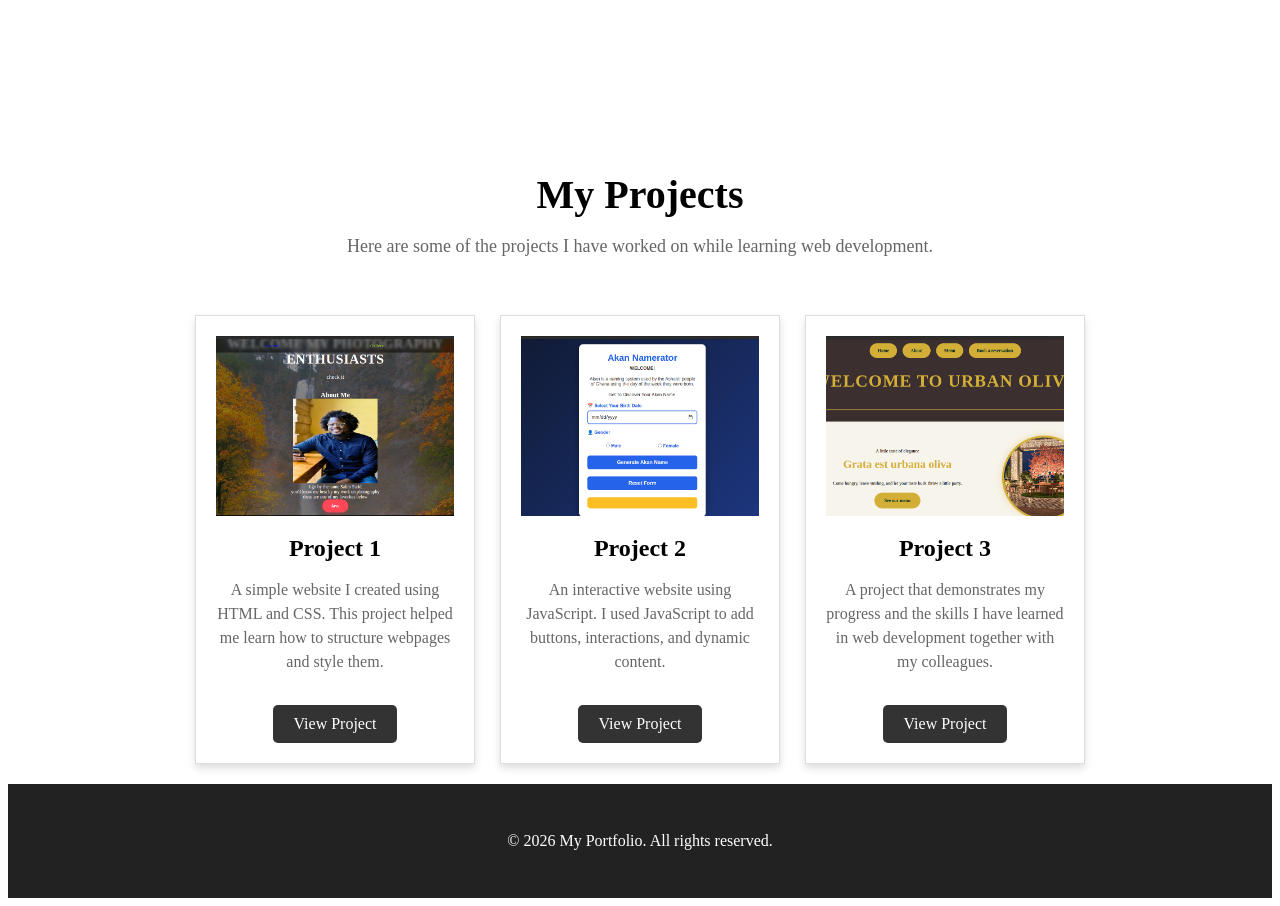
==== portfolio.html @ 24ae62ef "initial commit" ====
<!DOCTYPE html>
<html lang="en">
<head>
    <meta charset="UTF-8">
    <meta name="viewport" content="width=device-width, initial-scale=1.0">
    <title>My Portfolio</title>
    <link rel="stylesheet" href="style.css">
</head>

<body>

    <div class="nav-trigger"></div>

    <nav class="navbar">

        <div class="logo">
            <img src="Black and White Simple Personal RS Initials Logo.png" alt="logo">
            <span>My Portfolio</span>
        </div>

        <ul>
            <li><a href="index.html">Home</a></li>
            <li><a href="portfolio.html">Works</a></li>
            <li><a href="contact.html">Contact</a></li>
        </ul>

    </nav>

    <main class="main-content">

        <section class="portfolio-header">

            <h1>My Projects</h1>

            <p>
                Here are some of the projects I have worked on
                while learning web development.
            </p>

        </section>


        <section class="portfolio-container">

            <article class="portfolio-item">

                <img src="first project.png" alt="Project 1">

                <h2>Project 1</h2>

                <p>
                    A simple website I created using HTML and CSS.
                    This project helped me learn how to structure
                    webpages and style them.
                </p>

                <a href="https://saloyo001.github.io/photo/" class="project-button">
                    View Project
                </a>

            </article>


            <article class="portfolio-item">

                <img src="second project.png" alt="Project 2">

                <h2>Project 2</h2>

                <p>
                    An interactive website using JavaScript.
                    I used JavaScript to add buttons, interactions,
                    and dynamic content.
                </p>

                <a href="https://saloyo001.github.io/akan-namer/" class="project-button">
                    View Project
                </a>

            </article>



            <article class="portfolio-item">

                <img src="third project.png" alt="Project 3">

                <h2>Project 3</h2>

                <p>
                    A project that demonstrates my progress and
                    the skills I have learned in web development together with my colleagues.
                </p>

                <a href="https://saloyo001.github.io/final-project/" class="project-button">
                    View Project
                </a>

            </article>

        </section>

    </main>


    <footer id="footer">

        <p>&copy; 2026 My Portfolio. All rights reserved.</p>

    </footer>

    <script src="script.js"></script>

</body>
</html>
---- style.css ----
.nav-trigger {
    position: fixed;
    left: 0;
    top: 0;
    width: 30px;
    height: 100vh;
    z-index: 1001;
}

.navbar {
    position: fixed;
    left: -200px;
    top: 0;
    width: 200px;
    height: 100vh;
    background-color: #333;
    padding: 2em 1em;
    box-sizing: border-box;
    z-index: 1000;
    transition: left 0.3s ease;
}

.navbar.open {
    left: 0;
}

.navbar ul {
    list-style: none;
    margin: 0;
    padding: 0;
}

.navbar li {
    margin: 1.5em 0;
}

.navbar li a {
    color: #fff;
    text-decoration: none;
    font-size: 1.2em;
}

.main-content {
    padding-top: 5em;
    margin-left: 0;
    width: 100%;
    box-sizing: border-box;
    transition: margin-left 0.3s ease, width 0.3s ease;
}

.main-content.sidebar-open {
    margin-left: 200px;
    width: calc(100% - 200px);
}
.logo {
    display: flex;
    align-items: center;
    gap: 10px;
    color: white;
    font-size: 1.2em;
    font-weight: bold;
    margin-bottom: 2em;
}

.logo img {
    width: 45px;
    height: 45px;
    border-radius: 50%;
    object-fit: cover;
}

.hero {
    background-color: #333;
    color: white;
    text-align: center;
    padding: 100px 20px;
}

.hero h1 {
    font-size: 40px;
    margin-bottom: 20px;
}

.hero p {
    font-size: 18px;
    margin-bottom: 30px;
}

.hero a {
    background-color: white;
    color: #333;
    padding: 12px 25px;
    text-decoration: none;
    border-radius: 5px;
}

.hero a:hover {
    background-color: #ddd;
}

#riddle {
    width: calc(100% - 2em);
    box-sizing: border-box;
    background-color: #f5f5f5;
    padding: 2em;
    margin: 2em 1em;
    border-radius: 10px;
    box-shadow: 0 4px 8px rgba(0, 0, 0, 0.1);
}

#riddle h2 {
    margin-bottom: 1em;
}

#riddle-question {
    font-size: 1.2em;
    margin-bottom: 1em;
}

#answer-button {
    padding: 0.7em 1.5em;
    background-color: #333;
    color: white;
    border: none;
    border-radius: 5px;
    cursor: pointer;
}

#answer-button:hover {
    background-color: #555;
}

#riddle-answer {
    font-weight: bold;
    color: #666;
    margin-top: 1em;
}

#footer {
    background-color: #222;
    color: #fff;
    padding: 2em;
    text-align: center;
    width: 100%;
    box-sizing: border-box;
    transition: margin-left 0.3s ease, width 0.3s ease;
}

#footer.sidebar-open {
    margin-left: 200px;
    width: calc(100% - 200px);
}
.portfolio-header {
    text-align: center;
    padding: 50px 20px 20px;
}

.portfolio-header h1 {
    font-size: 40px;
    margin-bottom: 15px;
}

.portfolio-header p {
    font-size: 18px;
    color: #666;
}

.portfolio-container {
    display: flex;
    flex-wrap: wrap;
    justify-content: center;
    gap: 25px;
    padding: 20px;
}

.portfolio-item {
    background-color: white;
    border: 1px solid #ddd;
    width: 280px;
    padding: 20px;
    box-sizing: border-box;
    box-shadow: 0 4px 8px #ddd;
    text-align: center;
}

.portfolio-item img {
    width: 100%;
    height: 180px;
    object-fit: cover;
}

.portfolio-item h2 {
    margin: 15px 0 10px;
}

.portfolio-item p {
    color: #666;
    line-height: 1.5;
}

.project-button {
    display: inline-block;
    margin-top: 15px;
    padding: 10px 20px;
    background-color: #333;
    color: white;
    text-decoration: none;
    border-radius: 5px;
}

.project-button:hover {
    background-color: #555;
}
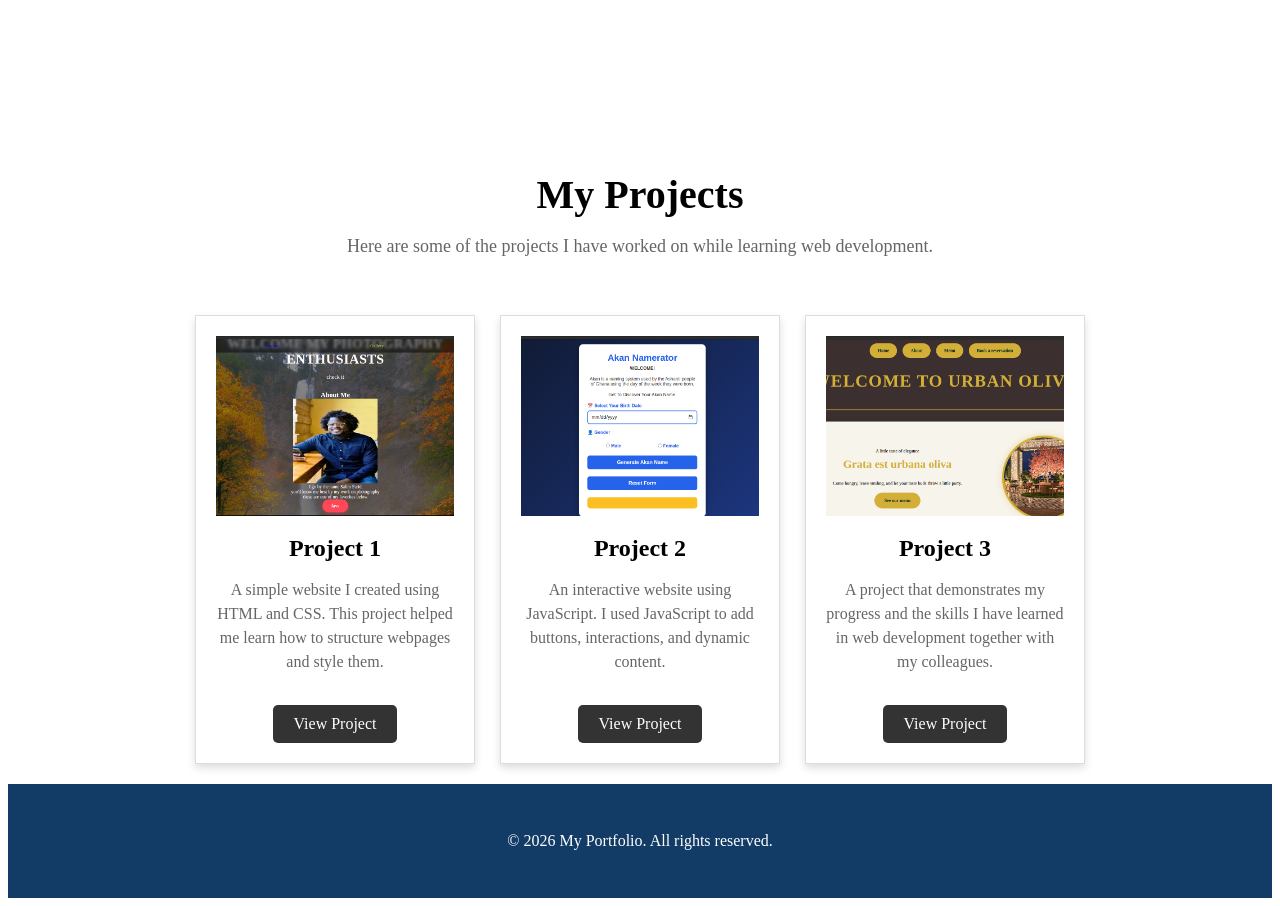
==== commit 9446f59d: "minor bug fixes" ====
--- a/portfolio.html
+++ b/portfolio.html
@@ -21,7 +21,6 @@
         <ul>
             <li><a href="index.html">Home</a></li>
             <li><a href="portfolio.html">Works</a></li>
-            <li><a href="contact.html">Contact</a></li>
         </ul>
 
     </nav>
--- a/style.css
+++ b/style.css
@@ -13,7 +13,7 @@
     top: 0;
     width: 200px;
     height: 100vh;
-    background-color: #333;
+    background-color: #123B66;
     padding: 2em 1em;
     box-sizing: border-box;
     z-index: 1000;
@@ -70,8 +70,8 @@
 }
 
 .hero {
-    background-color: #333;
-    color: white;
+    background-color: beige;
+    color: black;
     text-align: center;
     padding: 100px 20px;
 }
@@ -87,8 +87,8 @@
 }
 
 .hero a {
-    background-color: white;
-    color: #333;
+    background-color: #123B66;
+    color: white;
     padding: 12px 25px;
     text-decoration: none;
     border-radius: 5px;
@@ -132,12 +132,12 @@
 
 #riddle-answer {
     font-weight: bold;
-    color: #666;
+    color: #123B66;
     margin-top: 1em;
 }
 
 #footer {
-    background-color: #222;
+    background-color: #123B66;
     color: #fff;
     padding: 2em;
     text-align: center;
@@ -210,4 +210,120 @@
 
 .project-button:hover {
     background-color: #555;
+}
+#contact {
+    text-align: center;
+    padding: 50px 20px;
+    background-color: #f5f5f5;
+    margin: 2em 1em;
+    border-radius: 10px;
+}
+
+#contact h2 {
+    font-size: 2em;
+    margin-bottom: 15px;
+}
+
+#contact p {
+    color: #666;
+    margin-bottom: 25px;
+}
+
+#contact-form {
+    max-width: 500px;
+    margin: auto;
+}
+
+#contact-form input,
+#contact-form textarea {
+    width: 100%;
+    padding: 12px;
+    margin-bottom: 15px;
+    border: 1px solid #ccc;
+    border-radius: 5px;
+    box-sizing: border-box;
+    font-size: 1em;
+}
+
+#contact-form textarea {
+    height: 150px;
+    resize: vertical;
+}
+
+#contact-form button {
+    padding: 12px 25px;
+    background-color: #333;
+    color: white;
+    border: none;
+    border-radius: 5px;
+    cursor: pointer;
+}
+
+#contact-form button:hover {
+    background-color: #555;
+}
+.about-me {
+    text-align: center;
+    padding: 50px 20px;
+    background-color: #f5f5f5;
+    margin: 2em 1em;
+    border-radius: 10px;
+}
+.about-me h2 {
+    font-size: 2em;
+    margin-bottom: 15px;
+}
+.about-me p {
+    color: #666;
+    line-height: 1.6;
+    max-width: 800px;
+    margin: auto;
+}
+.hobbies {
+    text-align: center;
+    padding: 50px 20px;
+    background-color: #f5f5f5;
+    margin: 2em 1em;
+    border-radius: 10px;
+}
+.hobbies h2 {
+    font-size: 2em;
+    margin-bottom: 15px;
+}
+.hobbies ul {
+    list-style: none;
+    padding: 0;
+    margin: 0;
+}
+.hobbies li {
+    display: inline-block;
+    background-color: #123B66;
+    color: white;
+    padding: 10px 15px;
+    border-radius: 5px;
+    margin: 5px;
+}
+.skills {
+    display: flex;
+    flex-wrap: wrap;
+    justify-content: center;
+    gap: 20px;
+    margin-top: 20px;
+}
+.skills h2 {
+    width: 100%;
+    text-align: center;
+    margin-bottom: 15px;
+}
+.skills ul {
+    list-style: none;
+    padding: 0;
+    margin: 0;
+}
+.skills li {
+    background-color: #123B66;
+    color: white;
+    padding: 10px 15px;
+    border-radius: 5px;
+    margin: 5px;
 }
